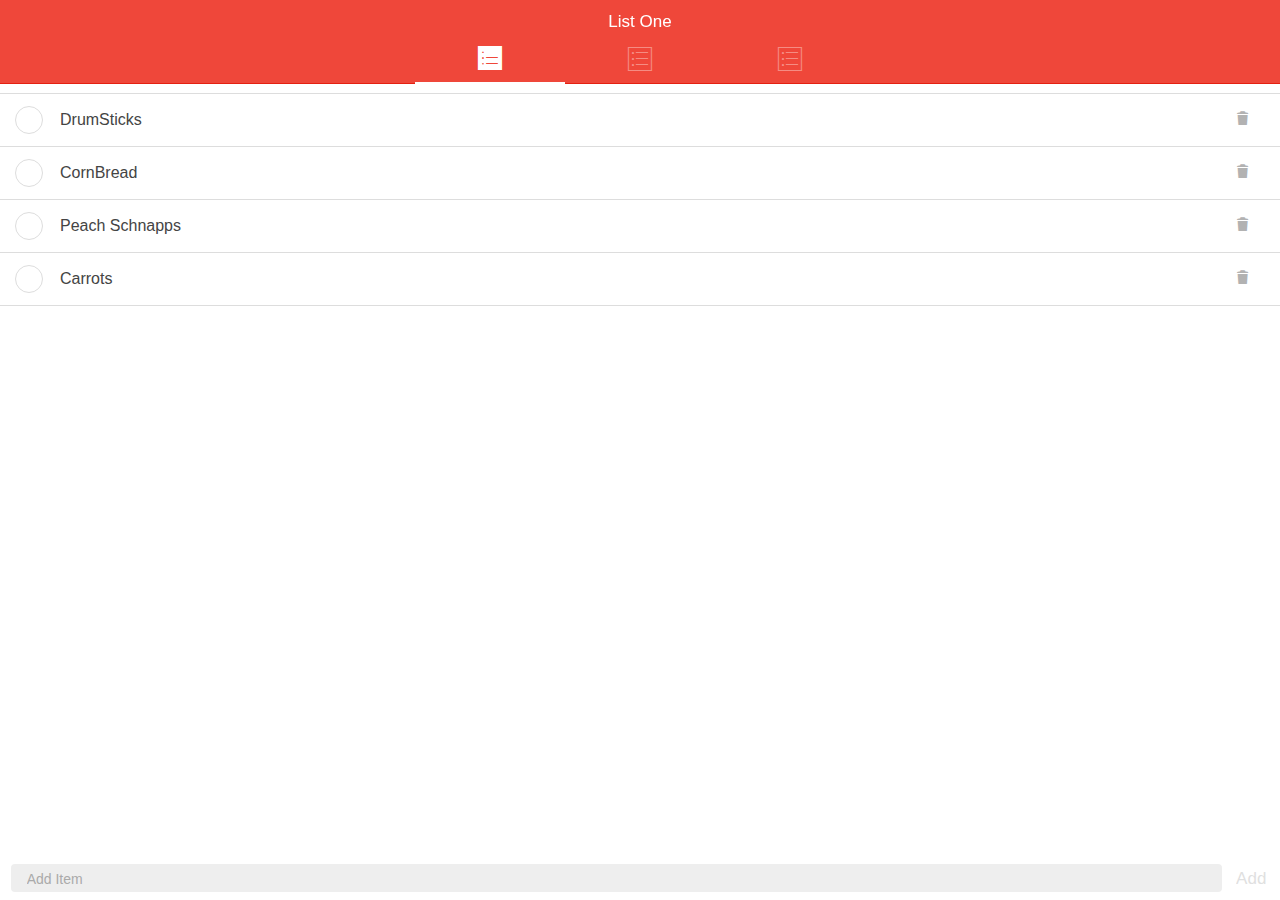
==== www/index.html @ caa2d09f "Initial Commit" ====
<!DOCTYPE html>
<html>
  <head>
    <meta charset="utf-8">
    <meta name="viewport" content="initial-scale=1, maximum-scale=1, user-scalable=no, width=device-width">
    <title></title>

    <link href="lib/ionic/css/ionic.css" rel="stylesheet">
    <link href="css/style.css" rel="stylesheet">

    <!-- IF using Sass (run gulp sass first), then uncomment below and remove the CSS includes above
    <link href="css/ionic.app.css" rel="stylesheet">
    -->

    <!-- ionic/angularjs js -->
    <script src="lib/ionic/js/ionic.bundle.js"></script>
      
    <!-- cordova script (this will be a 404 during development) -->
    <script src="cordova.js"></script>

    <!-- your app's js -->
    <script src="js/app.js"></script>
    <script src="js/controllers.js"></script>
    <script src="js/services.js"></script>
  </head>
  <body ng-app="starter">
    <!--
      The nav bar that will be updated as we navigate between views.
    -->
    <ion-nav-bar class="bar-stable">
      <ion-nav-back-button>
      </ion-nav-back-button>
    </ion-nav-bar>
    <!--
      The views will be rendered in the <ion-nav-view> directive below
      Templates are in the /templates folder (but you could also
      have templates inline in this html file if you'd like).
    -->
    <ion-nav-view></ion-nav-view>
      

      
  </body>
</html>
---- www/css/style.css ----
/* Empty. Add your own CSS if you like */
.tabs-striped .tab-item {
    margin-top: 1px;
    font-size: 12px;
}

.tabs-striped .tab-item.tab-item-active, 
.tabs-striped > .tabs
{
    text-transform: uppercase;
    font-size: 12px;
    font-weight: bold;
}

.nav-bar-tabs-top.hide ~ .view-container .tabs-top .tabs{
    
  top: 35px !important;
}

.item-checkbox .checkbox{
    width: 300px;
    
}
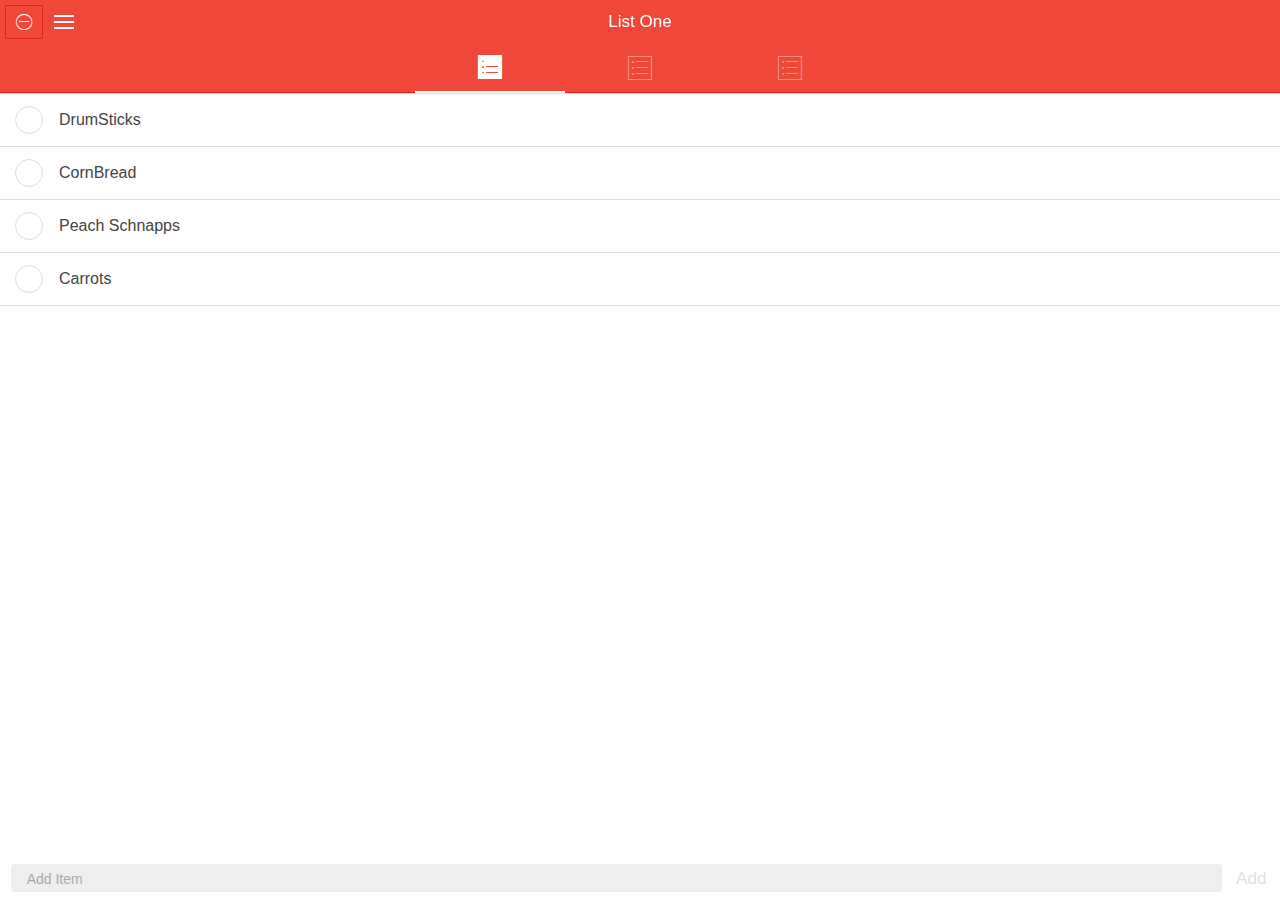
==== commit 55cbe748: "UI Changes / Code Refactoring" ====
--- a/www/index.html
+++ b/www/index.html
@@ -23,14 +23,17 @@
     <script src="js/controllers.js"></script>
     <script src="js/services.js"></script>
   </head>
-  <body ng-app="starter">
-    <!--
-      The nav bar that will be updated as we navigate between views.
-    -->
-    <ion-nav-bar class="bar-stable">
-      <ion-nav-back-button>
-      </ion-nav-back-button>
-    </ion-nav-bar>
+  <body ng-app="starter" ng-controller="MyCtrl">
+    
+<ion-nav-bar class="has-tabs-top bar-assertive">  
+    <ion-nav-buttons side="primary">
+      <button class="button button-icon-left icon ion-ios-minus-outline"
+          ng-click="data.showDelete = !data.showDelete; data.showReorder = false"></button>
+      <button class="button button-icon icon ion-navicon" ng-click="data.showDelete = false; data.showReorder = !data.showReorder"></button>
+</ion-nav-buttons>
+</ion-nav-bar>  
+        
+      
     <!--
       The views will be rendered in the <ion-nav-view> directive below
       Templates are in the /templates folder (but you could also
--- a/www/css/style.css
+++ b/www/css/style.css
@@ -1,4 +1,9 @@
 /* Empty. Add your own CSS if you like */
+
+.item-checkbox {
+    padding-left: 0px;
+}
+
 .tabs-striped .tab-item {
     margin-top: 1px;
     font-size: 12px;
@@ -20,4 +25,12 @@
 .item-checkbox .checkbox{
     width: 300px;
     
+}
+
+.item-complex .item-content, .item-radio .item-content {
+    position: relative;
+    z-index: 2;
+    padding: 16px 49px 16px 59px;
+    border: none;
+    background-color: #fff;
 }